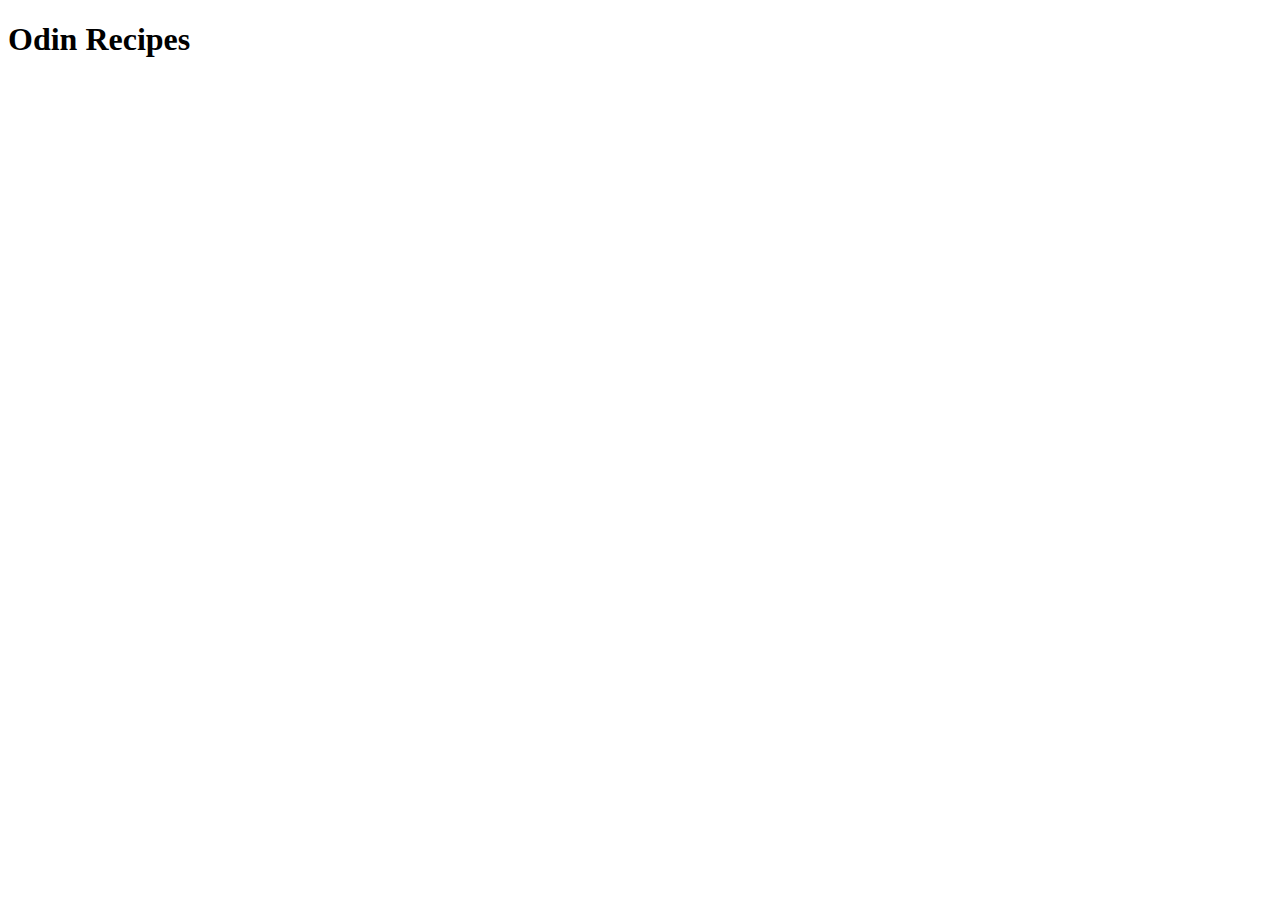
==== index.html @ f9f1930f "Add Html boilerplate and Heading" ====
<!DOCTYPE html>
<html lang="en">
<head>
    <meta charset="UTF-8">
    <meta http-equiv="X-UA-Compatible" content="IE=edge">
    <meta name="viewport" content="width=device-width, initial-scale=1.0">
    <title>Odin Recipes</title>
</head>
<body>
    <h1>Odin Recipes</h1>
</body>
</html>
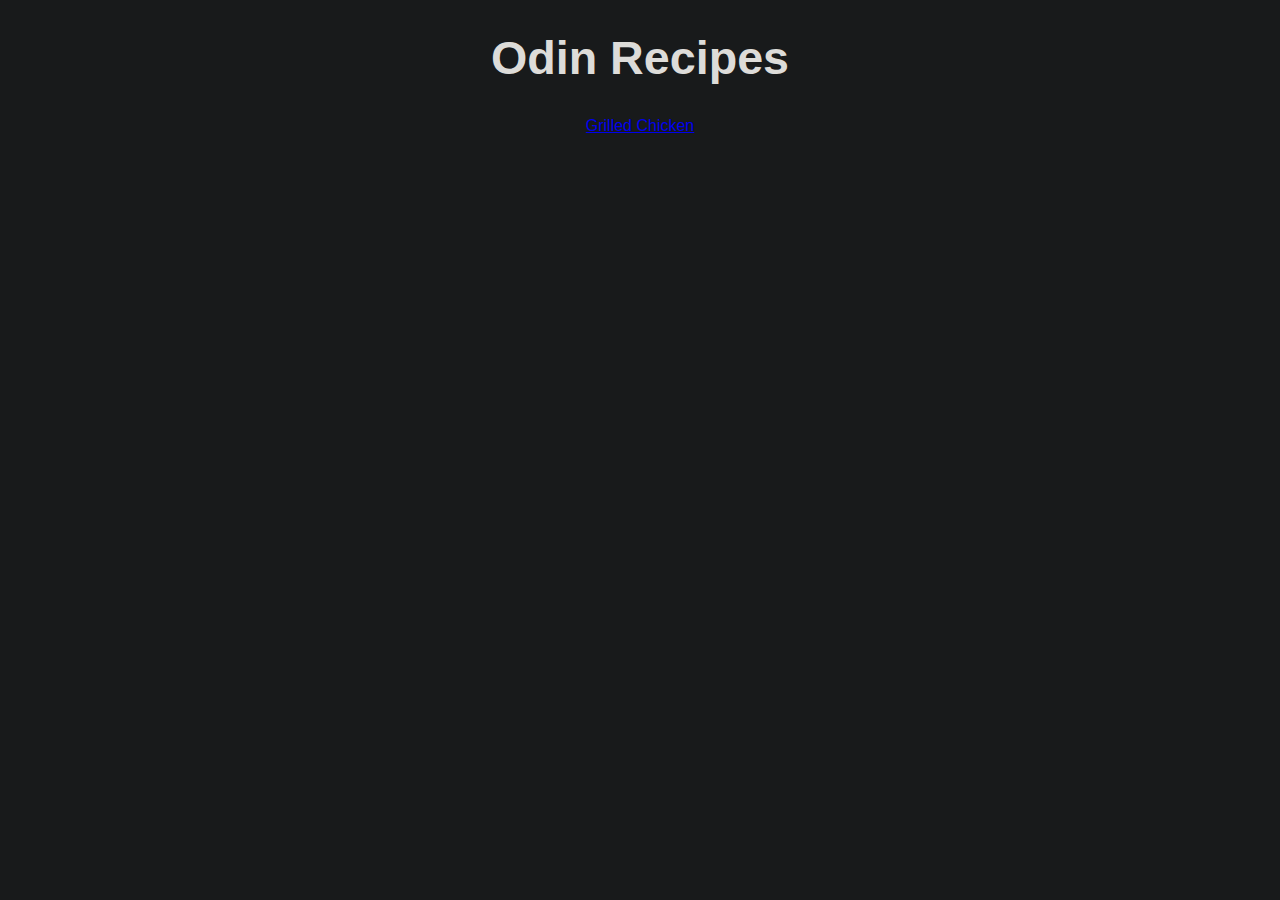
==== commit 302a6e35: "Finish recipe grilled chicken, Style grilled chicken and index" ====
--- a/index.html
+++ b/index.html
@@ -5,8 +5,10 @@
     <meta http-equiv="X-UA-Compatible" content="IE=edge">
     <meta name="viewport" content="width=device-width, initial-scale=1.0">
     <title>Odin Recipes</title>
+    <link rel="stylesheet" href="./style.css">
 </head>
 <body>
     <h1>Odin Recipes</h1>
+    <a href="./recipes/grilled-chicken.html" target="_blank">Grilled Chicken</a>
 </body>
 </html>--- a/style.css
+++ b/style.css
@@ -0,0 +1,21 @@
+body {
+    background-color: #181A1B;
+    color: #DDDCD9;
+    font-family: Arial, Helvetica, sans-serif;
+    text-align: center;
+}
+h1 {
+    text-align: center;
+    font-size: 35pt;
+}
+#img-meal1{
+    display: flex;
+    margin-left: auto;
+    margin: auto;
+    
+    width: 30%;
+    height: 30%;
+}
+li {
+    margin: 5px;
+}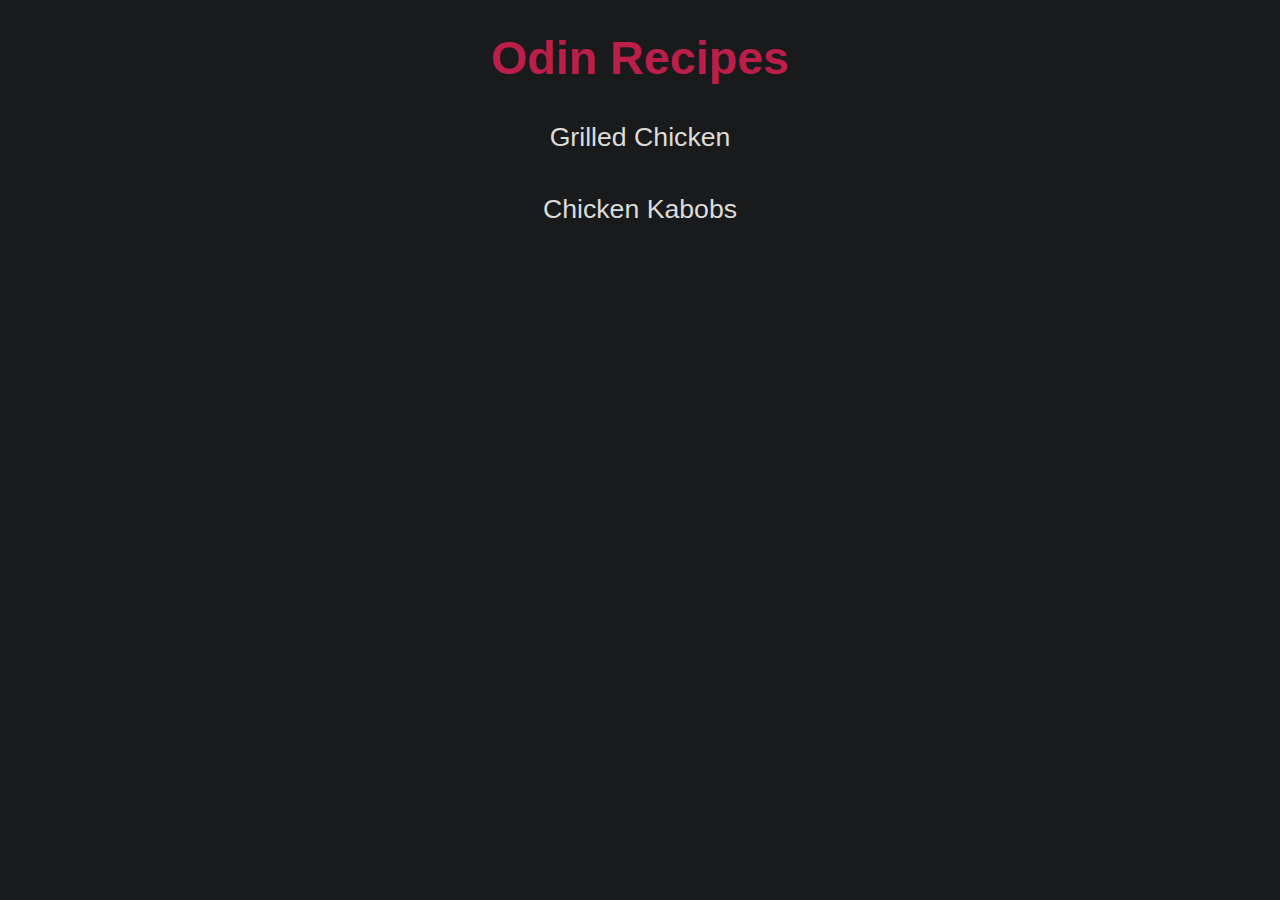
==== commit 70ccd7e6: "Add recipe Chicken kabobs, Add colors to main page, Fix style" ====
--- a/index.html
+++ b/index.html
@@ -6,9 +6,17 @@
     <meta name="viewport" content="width=device-width, initial-scale=1.0">
     <title>Odin Recipes</title>
     <link rel="stylesheet" href="./style.css">
+    <style>
+        h1{
+            color: #BC1E4A;
+        }
+    </style>
 </head>
 <body>
     <h1>Odin Recipes</h1>
-    <a href="./recipes/grilled-chicken.html" target="_blank">Grilled Chicken</a>
+    <div class="links">
+        <a href="./recipes/grilled-chicken.html" target="_blank">Grilled Chicken</a><br>
+        <a href="./recipes/chicken-kabobs.html" target="_blank">Chicken Kabobs</a><br>            
+    </div>
 </body>
 </html>--- a/style.css
+++ b/style.css
@@ -8,7 +8,7 @@
     text-align: center;
     font-size: 35pt;
 }
-#img-meal1{
+img{
     display: flex;
     margin-left: auto;
     margin: auto;
@@ -18,4 +18,18 @@
 }
 li {
     margin: 5px;
+}
+a {
+    color: #DDDCD9;
+    text-decoration: none;
+    margin: 5px;
+}
+.links {
+    display: flex;
+    flex-direction: column;
+    margin-left: auto;
+    margin: auto;
+    color: #DDDCD9;
+    /* text-decoration: none; */
+    font-size: 20pt;
 }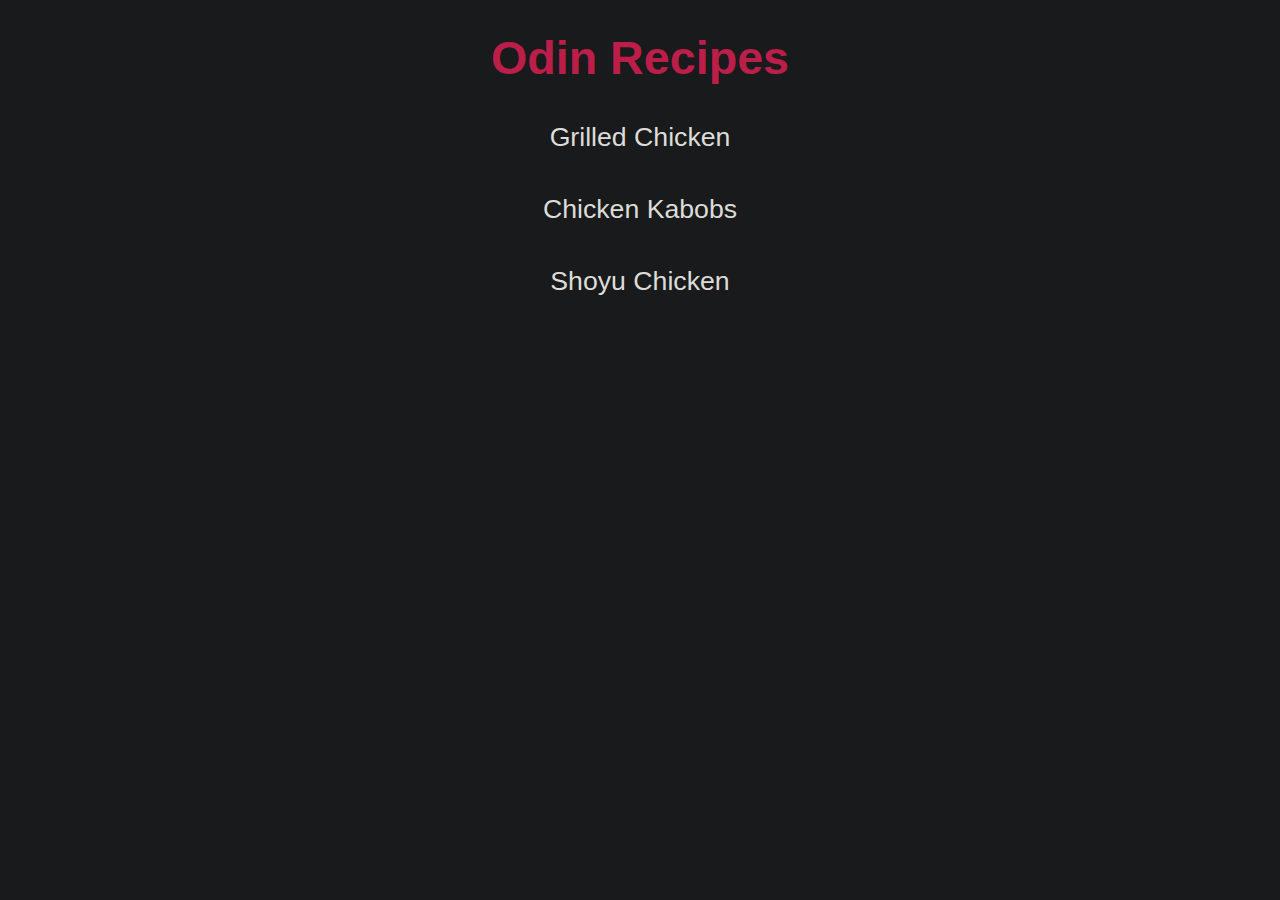
==== commit e157af15: "Add recipe shoyu chicken, Adjust margin" ====
--- a/index.html
+++ b/index.html
@@ -16,7 +16,8 @@
     <h1>Odin Recipes</h1>
     <div class="links">
         <a href="./recipes/grilled-chicken.html" target="_blank">Grilled Chicken</a><br>
-        <a href="./recipes/chicken-kabobs.html" target="_blank">Chicken Kabobs</a><br>            
+        <a href="./recipes/chicken-kabobs.html" target="_blank">Chicken Kabobs</a><br>
+        <a href="./recipes/shoyu-chicken.html" target="_blank">Shoyu Chicken</a>            
     </div>
 </body>
 </html>--- a/style.css
+++ b/style.css
@@ -17,7 +17,7 @@
     height: 30%;
 }
 li {
-    margin: 5px;
+    margin: 8px;
 }
 a {
     color: #DDDCD9;
@@ -32,4 +32,8 @@
     color: #DDDCD9;
     /* text-decoration: none; */
     font-size: 20pt;
-}+}
+/* .title {
+    font-size: 35pt;
+    color: white;
+} */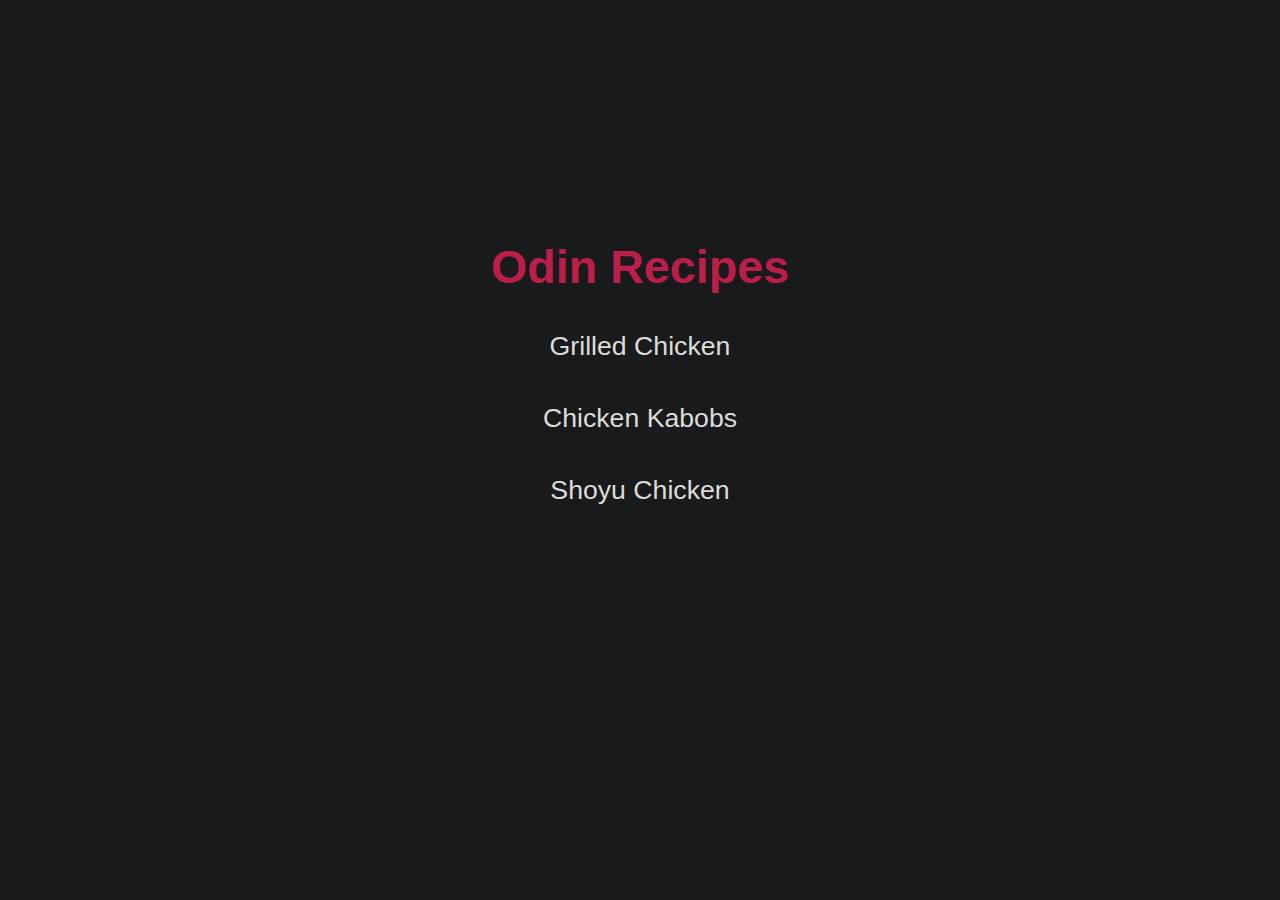
==== commit 8d369cce: "Center main page" ====
--- a/index.html
+++ b/index.html
@@ -13,11 +13,13 @@
     </style>
 </head>
 <body>
-    <h1>Odin Recipes</h1>
-    <div class="links">
-        <a href="./recipes/grilled-chicken.html" target="_blank">Grilled Chicken</a><br>
-        <a href="./recipes/chicken-kabobs.html" target="_blank">Chicken Kabobs</a><br>
-        <a href="./recipes/shoyu-chicken.html" target="_blank">Shoyu Chicken</a>            
-    </div>
+    <main class="main">
+        <h1>Odin Recipes</h1>
+        <div class="links">
+            <a href="./recipes/grilled-chicken.html" target="_blank">Grilled Chicken</a><br>
+            <a href="./recipes/chicken-kabobs.html" target="_blank">Chicken Kabobs</a><br>
+            <a href="./recipes/shoyu-chicken.html" target="_blank">Shoyu Chicken</a>            
+        </div>
+    </main>
 </body>
 </html>--- a/style.css
+++ b/style.css
@@ -36,4 +36,12 @@
 /* .title {
     font-size: 35pt;
     color: white;
-} */+} */
+.main {
+    position: absolute;
+    top: 40%;
+    left: 50%;
+    -moz-transform: translateX(-50%) translateY(-50%);
+    -webkit-transform: translateX(-50%) translateY(-50%);
+    transform: translateX(-50%) translateY(-50%);
+}